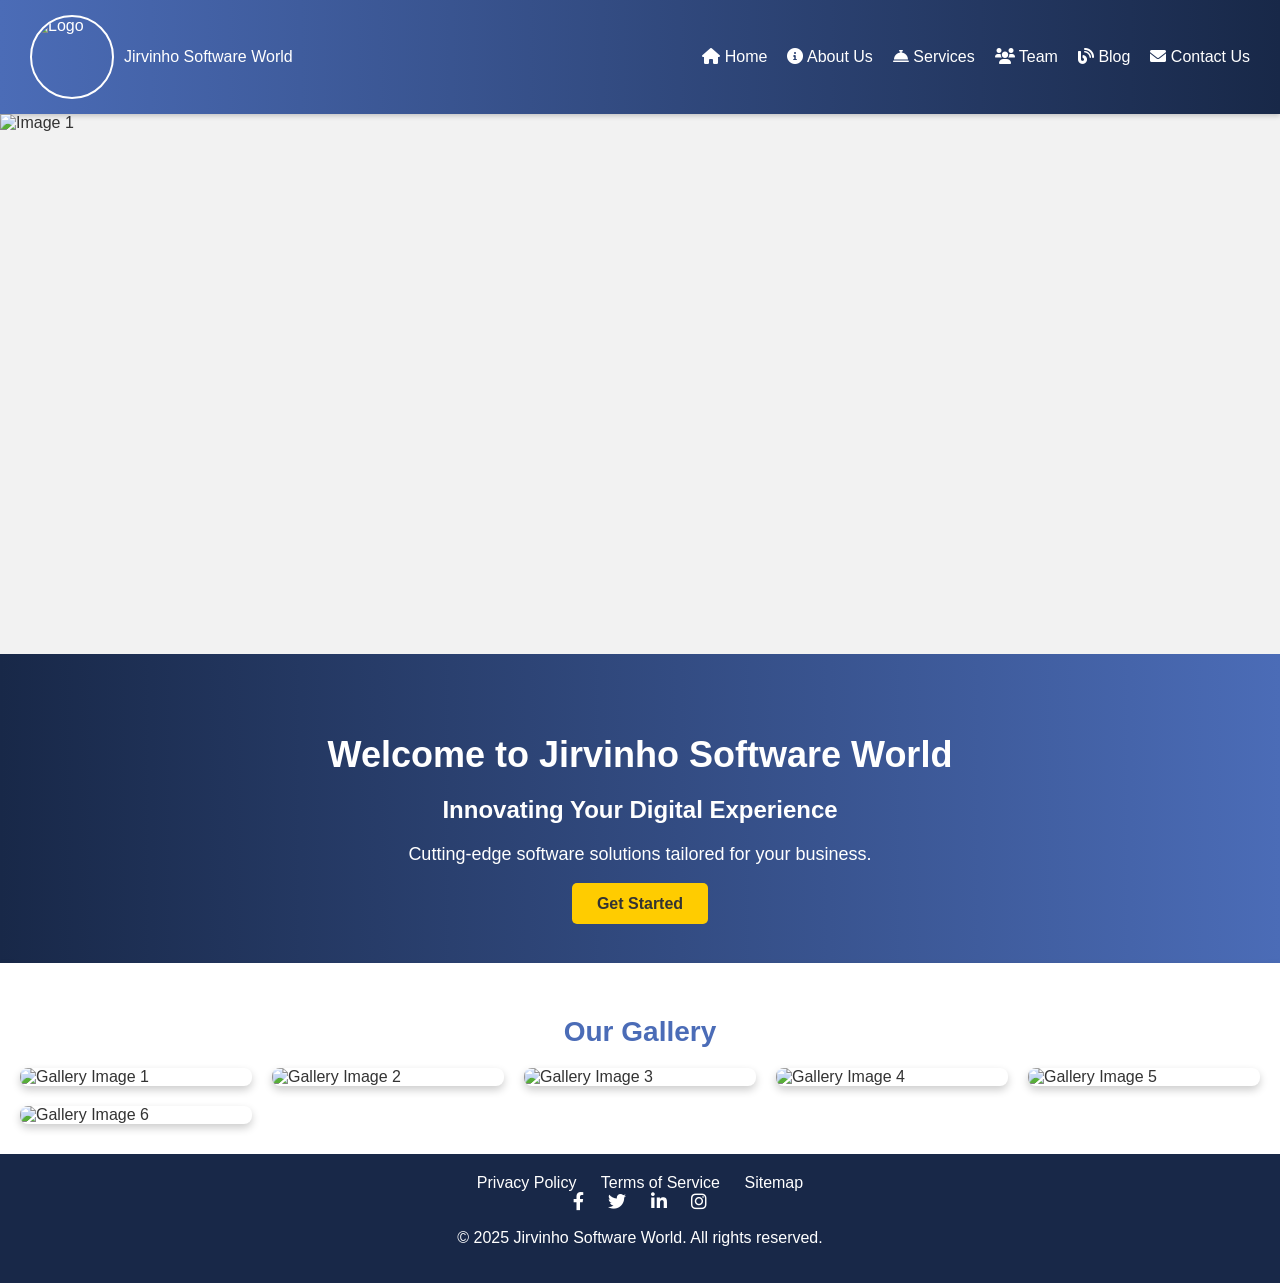
==== index.html @ fd11bc30 "initial commit" ====
<!DOCTYPE html>
<html lang="en">
<head>
    <meta charset="UTF-8">
    <meta name="viewport" content="width=device-width, initial-scale=1.0">
    <title>Jirvinho Software World - Home</title>
    <!-- Font Awesome -->
    <link rel="stylesheet" href="https://cdnjs.cloudflare.com/ajax/libs/font-awesome/6.0.0-beta3/css/all.min.css">
    <style>

        body {
            font-family: 'Poppins', Arial, sans-serif;
            margin: 0;
            padding: 0;
            box-sizing: border-box;
            background-color: #f2f2f2;
            color: #333;
        }

        header {
            display: flex;
            align-items: center;
            justify-content: space-between;
            padding: 15px 30px;
            background: linear-gradient(90deg, #4b6cb7, #182848);
            color: white;
            box-shadow: 0 2px 5px rgba(0, 0, 0, 0.2);
        }

        header .logo {
            display: flex;
            align-items: center;
        }

        header .logo img {
            margin-right: 10px;
            border-radius: 50%;
            border: 2px solid #fff;
        }

        nav ul {
            list-style: none;
            display: flex;
            gap: 20px;
        }

        nav ul li a {
            text-decoration: none;
            color: white;
            font-size: 16px;
            transition: color 0.3s ease;
        }

        nav ul li a:hover {
            color: #ffcc00;
        }

        .carousel {
            position: relative;
            width: 100%;
            height: 60vh;
            overflow: hidden;
        }

        .carousel-images {
            display: flex;
            width: 500%;
            animation: slide 150s infinite;
        }

        .carousel-images img {
            width: 100%;
            height: 100%;
            object-fit: cover;
        }

        @keyframes slide {
            0%, 20% { transform: translateX(0); }
            25%, 45% { transform: translateX(-100%); }
            50%, 70% { transform: translateX(-200%); }
            75%, 95% { transform: translateX(-300%); }
            100% { transform: translateX(-400%); }
        }

        /* Hero Section */
        .hero {
            text-align: center;
            padding: 50px 20px;
            background: linear-gradient(90deg, #182848, #4b6cb7);
            color: white;
            animation: fadeIn 2s ease-in-out;
        }

        .hero h1 {
            font-size: 36px;
            margin-bottom: 10px;
        }

        .hero h2 {
            font-size: 24px;
            margin-bottom: 20px;
        }

        .hero p {
            font-size: 18px;
            margin-bottom: 30px;
        }

        .cta-button {
            padding: 12px 25px;
            background: #ffcc00;
            color: #333;
            text-decoration: none;
            font-weight: bold;
            border-radius: 5px;
            transition: transform 0.3s ease, background 0.3s ease;
        }

        .cta-button:hover {
            background: #ffc107;
            transform: scale(1.05);
        }

        @keyframes fadeIn {
            from { opacity: 0; transform: translateY(20px); }
            to { opacity: 1; transform: translateY(0); }
        }

        /* Gallery Section */
        .gallery {
            padding: 30px 20px;
            background-color: #fff;
            box-shadow: 0 4px 8px rgba(0, 0, 0, 0.2);
        }

        .gallery h2 {
            text-align: center;
            font-size: 28px;
            color: #4b6cb7;
            margin-bottom: 20px;
        }

        .gallery-container {
            display: grid;
            grid-template-columns: repeat(auto-fit, minmax(200px, 1fr));
            gap: 20px;
            justify-content: center;
        }

        .gallery img {
            width: 100%;
            border-radius: 8px;
            box-shadow: 0 4px 8px rgba(0, 0, 0, 0.2);
            transition: transform 0.3s ease, box-shadow 0.3s ease;
            opacity: 0;
            transform: scale(0.9);
        }

        .gallery img:hover {
            transform: scale(1.1);
            box-shadow: 0 8px 16px rgba(0, 0, 0, 0.3);
        }

        footer {
            text-align: center;
            padding: 20px;
            background: #182848;
            color: white;
        }

        footer .footer-links a {
            text-decoration: none;
            color: white;
            margin: 0 10px;
            transition: color 0.3s ease;
        }

        footer .footer-links a:hover {
            color: #ffcc00;
        }

        footer .social-media a {
            margin: 0 10px;
            font-size: 18px;
            color: white;
            transition: color 0.3s ease;
        }

        footer .social-media a:hover {
            color: #ffcc00;
        }
    </style>
</head>
<body>
    <header>
        <div class="logo">
            <img src="logo.png" alt="Logo" width="80" height="80">
            <span>Jirvinho Software World</span>
        </div>
        <nav>
            <ul>
                <li><a href="#"><i class="fas fa-home"></i> Home</a></li>
                <li><a href="about.html"><i class="fas fa-info-circle"></i> About Us</a></li>
                <li><a href="services.html"><i class="fas fa-concierge-bell"></i> Services</a></li>
                <li><a href="team.html"><i class="fas fa-users"></i> Team</a></li>
                <li><a href="blog.html"><i class="fas fa-blog"></i> Blog</a></li>
                <li><a href="contact.html"><i class="fas fa-envelope"></i> Contact Us</a></li>
            </ul>
        </nav>
    </header>

    <section class="carousel">
        <div class="carousel-images">
            <img src="team work.jpg" alt="Image 1">
            <img src="home page.jpg" alt="Image 2">
            <img src="2.jpg" alt="Image 3">
            <img src="3.jpg" alt="Image 4">
            <img src="4.jpg" alt="Image 5">
        </div>
    </section>

    <section class="hero">
        <h1>Welcome to Jirvinho Software World</h1>
        <h2>Innovating Your Digital Experience</h2>
        <p>Cutting-edge software solutions tailored for your business.</p>
        <a href="services.html" class="cta-button">Get Started</a>
    </section>

    <section class="gallery">
        <h2>Our Gallery</h2>
        <div class="gallery-container">
            <img src="4.jpg" alt="Gallery Image 1">
            <img src="5.jpg" alt="Gallery Image 2">
            <img src="6.jpg" alt="Gallery Image 3">
            <img src="7.jpg" alt="Gallery Image 4">
            <img src="8.jpg" alt="Gallery Image 5">
            <img src="3.jpg" alt="Gallery Image 6">
        </div>
    </section>

    <footer>
        <div class="footer-links">
            <a href="#">Privacy Policy</a>
            <a href="#">Terms of Service</a>
            <a href="#">Sitemap</a>
        </div>
        <div class="social-media">
            <a href="#"><i class="fab fa-facebook-f"></i></a>
            <a href="#"><i class="fab fa-twitter"></i></a>
            <a href="#"><i class="fab fa-linkedin-in"></i></a>
            <a href="#"><i class="fab fa-instagram"></i></a>
        </div>
        <p>© 2025 Jirvinho Software World. All rights reserved.</p>
    </footer>

    <script>
        // Fade-in animation for gallery images
        const galleryImages = document.querySelectorAll('.gallery img');
        galleryImages.forEach((img, index) => {
            setTimeout(() => {
                img.style.transition = "all 0.5s ease-in-out";
                img.style.opacity = 1;
                img.style.transform = "scale(1)";
            }, index * 200);
        });
    </script>
</body>
</html>
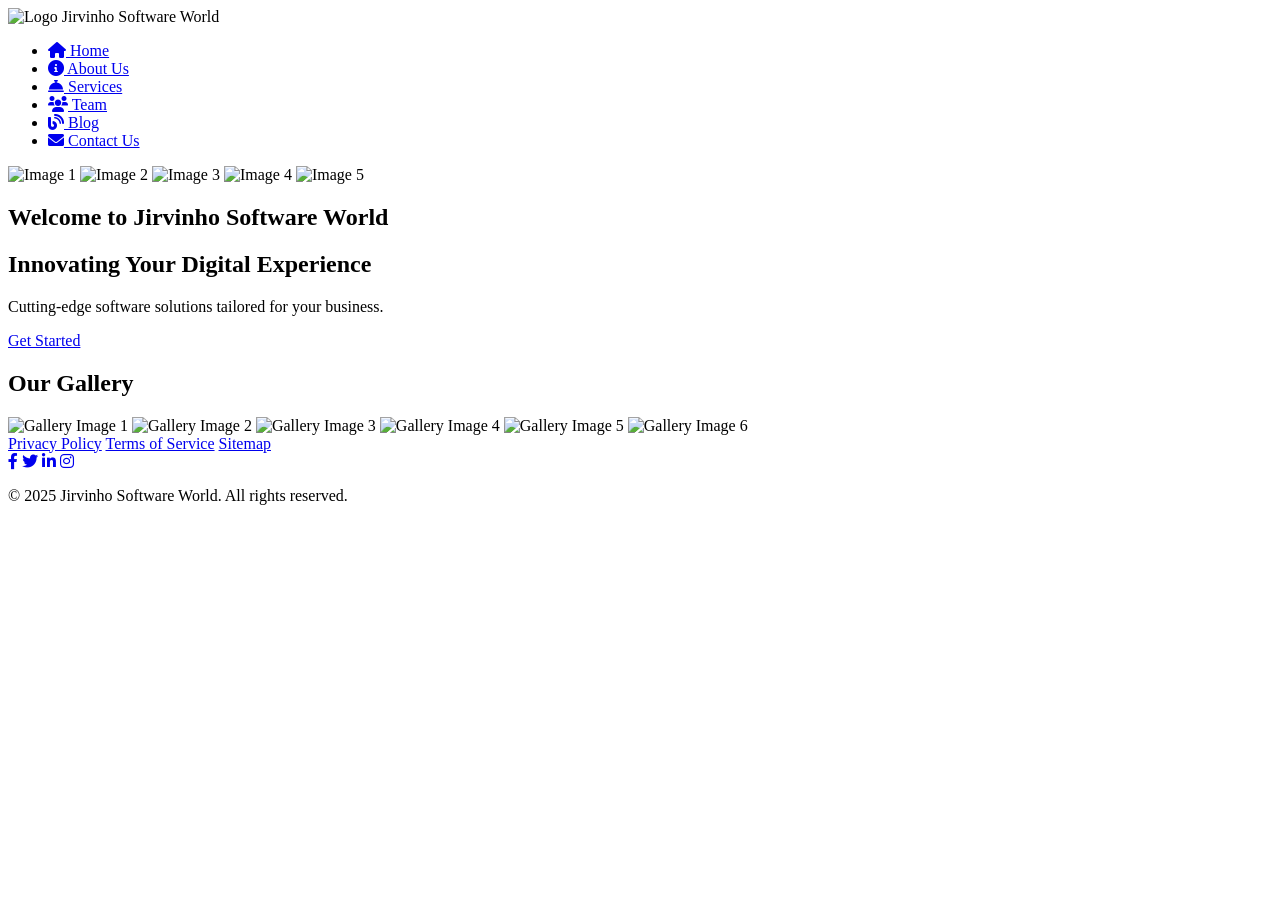
==== commit 429f28e5: "moved css to external file" ====
--- a/index.html
+++ b/index.html
@@ -6,190 +6,7 @@
     <title>Jirvinho Software World - Home</title>
     <!-- Font Awesome -->
     <link rel="stylesheet" href="https://cdnjs.cloudflare.com/ajax/libs/font-awesome/6.0.0-beta3/css/all.min.css">
-    <style>
-
-        body {
-            font-family: 'Poppins', Arial, sans-serif;
-            margin: 0;
-            padding: 0;
-            box-sizing: border-box;
-            background-color: #f2f2f2;
-            color: #333;
-        }
-
-        header {
-            display: flex;
-            align-items: center;
-            justify-content: space-between;
-            padding: 15px 30px;
-            background: linear-gradient(90deg, #4b6cb7, #182848);
-            color: white;
-            box-shadow: 0 2px 5px rgba(0, 0, 0, 0.2);
-        }
-
-        header .logo {
-            display: flex;
-            align-items: center;
-        }
-
-        header .logo img {
-            margin-right: 10px;
-            border-radius: 50%;
-            border: 2px solid #fff;
-        }
-
-        nav ul {
-            list-style: none;
-            display: flex;
-            gap: 20px;
-        }
-
-        nav ul li a {
-            text-decoration: none;
-            color: white;
-            font-size: 16px;
-            transition: color 0.3s ease;
-        }
-
-        nav ul li a:hover {
-            color: #ffcc00;
-        }
-
-        .carousel {
-            position: relative;
-            width: 100%;
-            height: 60vh;
-            overflow: hidden;
-        }
-
-        .carousel-images {
-            display: flex;
-            width: 500%;
-            animation: slide 150s infinite;
-        }
-
-        .carousel-images img {
-            width: 100%;
-            height: 100%;
-            object-fit: cover;
-        }
-
-        @keyframes slide {
-            0%, 20% { transform: translateX(0); }
-            25%, 45% { transform: translateX(-100%); }
-            50%, 70% { transform: translateX(-200%); }
-            75%, 95% { transform: translateX(-300%); }
-            100% { transform: translateX(-400%); }
-        }
-
-        /* Hero Section */
-        .hero {
-            text-align: center;
-            padding: 50px 20px;
-            background: linear-gradient(90deg, #182848, #4b6cb7);
-            color: white;
-            animation: fadeIn 2s ease-in-out;
-        }
-
-        .hero h1 {
-            font-size: 36px;
-            margin-bottom: 10px;
-        }
-
-        .hero h2 {
-            font-size: 24px;
-            margin-bottom: 20px;
-        }
-
-        .hero p {
-            font-size: 18px;
-            margin-bottom: 30px;
-        }
-
-        .cta-button {
-            padding: 12px 25px;
-            background: #ffcc00;
-            color: #333;
-            text-decoration: none;
-            font-weight: bold;
-            border-radius: 5px;
-            transition: transform 0.3s ease, background 0.3s ease;
-        }
-
-        .cta-button:hover {
-            background: #ffc107;
-            transform: scale(1.05);
-        }
-
-        @keyframes fadeIn {
-            from { opacity: 0; transform: translateY(20px); }
-            to { opacity: 1; transform: translateY(0); }
-        }
-
-        /* Gallery Section */
-        .gallery {
-            padding: 30px 20px;
-            background-color: #fff;
-            box-shadow: 0 4px 8px rgba(0, 0, 0, 0.2);
-        }
-
-        .gallery h2 {
-            text-align: center;
-            font-size: 28px;
-            color: #4b6cb7;
-            margin-bottom: 20px;
-        }
-
-        .gallery-container {
-            display: grid;
-            grid-template-columns: repeat(auto-fit, minmax(200px, 1fr));
-            gap: 20px;
-            justify-content: center;
-        }
-
-        .gallery img {
-            width: 100%;
-            border-radius: 8px;
-            box-shadow: 0 4px 8px rgba(0, 0, 0, 0.2);
-            transition: transform 0.3s ease, box-shadow 0.3s ease;
-            opacity: 0;
-            transform: scale(0.9);
-        }
-
-        .gallery img:hover {
-            transform: scale(1.1);
-            box-shadow: 0 8px 16px rgba(0, 0, 0, 0.3);
-        }
-
-        footer {
-            text-align: center;
-            padding: 20px;
-            background: #182848;
-            color: white;
-        }
-
-        footer .footer-links a {
-            text-decoration: none;
-            color: white;
-            margin: 0 10px;
-            transition: color 0.3s ease;
-        }
-
-        footer .footer-links a:hover {
-            color: #ffcc00;
-        }
-
-        footer .social-media a {
-            margin: 0 10px;
-            font-size: 18px;
-            color: white;
-            transition: color 0.3s ease;
-        }
-
-        footer .social-media a:hover {
-            color: #ffcc00;
-        }
-    </style>
+    
 </head>
 <body>
     <header>
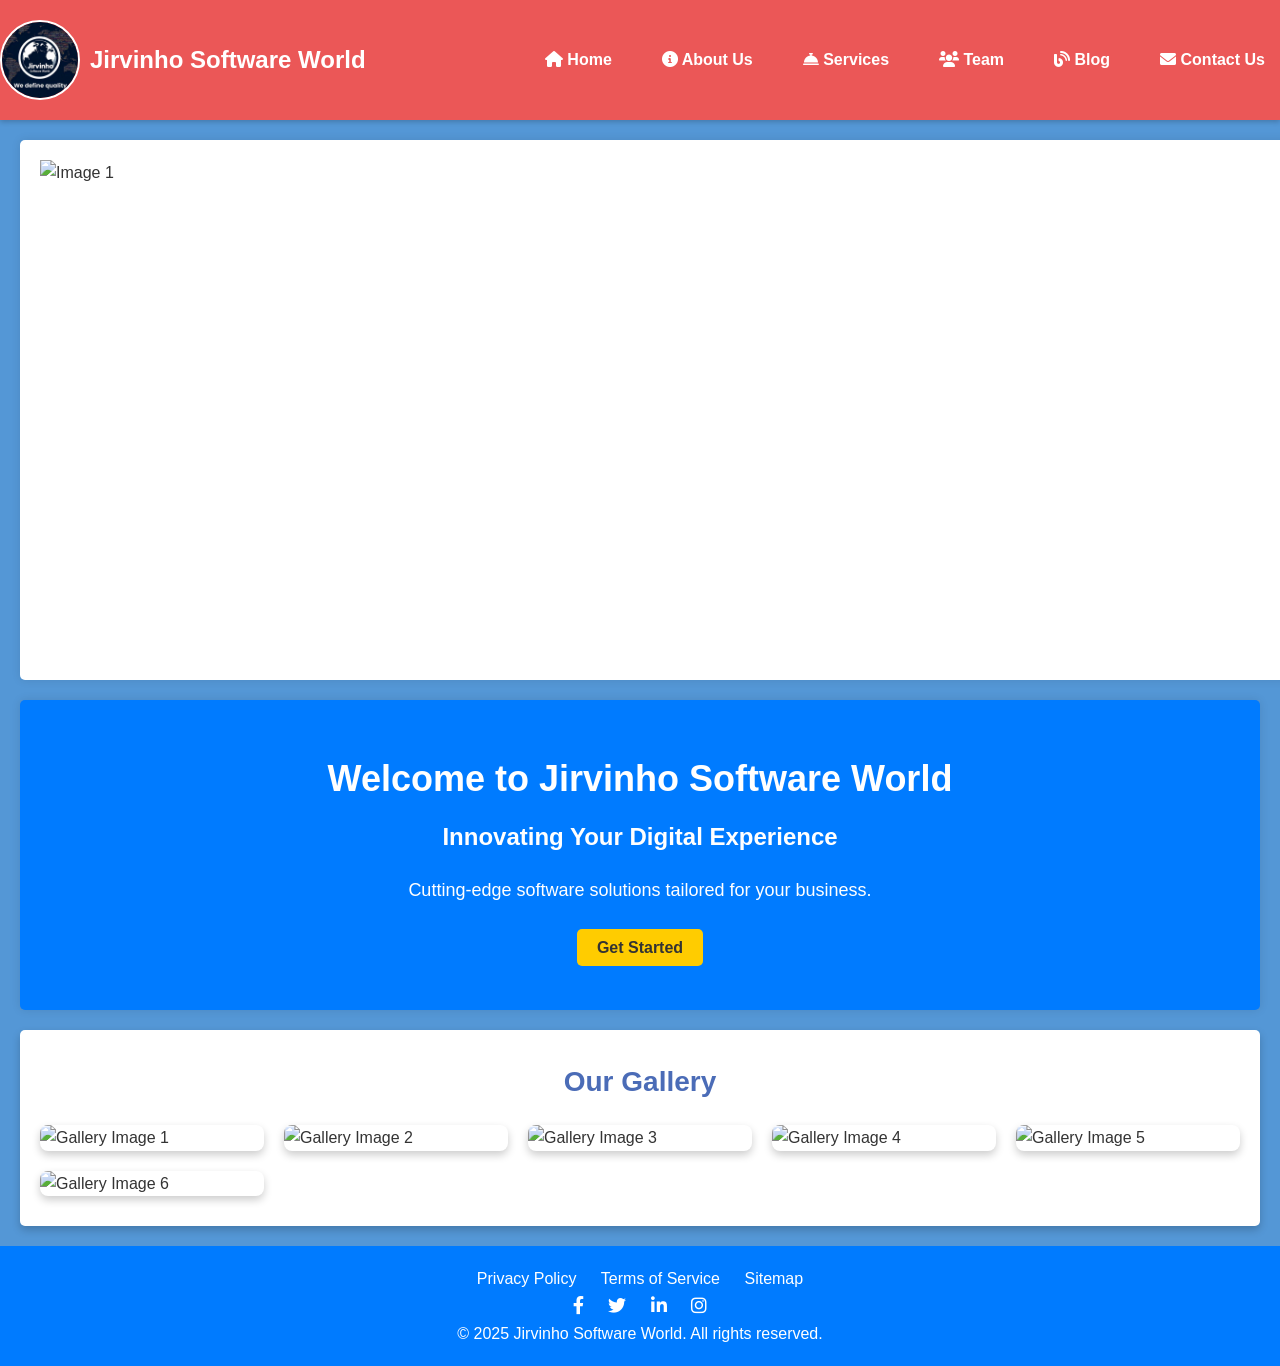
==== commit 2b97d4e4: "logo" ====
--- a/index.html
+++ b/index.html
@@ -6,12 +6,12 @@
     <title>Jirvinho Software World - Home</title>
     <!-- Font Awesome -->
     <link rel="stylesheet" href="https://cdnjs.cloudflare.com/ajax/libs/font-awesome/6.0.0-beta3/css/all.min.css">
-    
+    <link rel="stylesheet" href="styles.css">
 </head>
 <body>
     <header>
         <div class="logo">
-            <img src="logo.png" alt="Logo" width="80" height="80">
+            <img src="images/logo.png" alt="Logo" width="80" height="80">
             <span>Jirvinho Software World</span>
         </div>
         <nav>
--- a/styles.css
+++ b/styles.css
@@ -0,0 +1,318 @@
+/* Reset some default styles */
+* {
+    margin: 0;
+    padding: 0;
+    box-sizing: border-box;
+}
+
+/*Brought in start */
+body {
+    font-family: 'Poppins', Arial, sans-serif;
+    margin: 0;
+    padding: 0;
+    box-sizing: border-box;
+    background-color: #f2f2f2;
+    color: #333;
+}
+
+header {
+    display: flex;
+    align-items: center;
+    justify-content: space-between;
+    padding: 15px 30px;
+    background: linear-gradient(90deg, #4b6cb7, #182848);
+    color: white;
+    box-shadow: 0 2px 5px rgba(0, 0, 0, 0.2);
+}
+
+header .logo {
+    display: flex;
+    align-items: center;
+}
+
+header .logo img {
+    margin-right: 10px;
+    border-radius: 50%;
+    border: 2px solid #fff;
+}
+
+nav ul {
+    list-style: none;
+    display: flex;
+    gap: 20px;
+}
+
+nav ul li a {
+    text-decoration: none;
+    color: white;
+    font-size: 16px;
+    transition: color 0.3s ease;
+}
+
+nav ul li a:hover {
+    color: #ffcc00;
+}
+
+.carousel {
+    position: relative;
+    width: 100%;
+    height: 60vh;
+    overflow: hidden;
+}
+
+.carousel-images {
+    display: flex;
+    width: 500%;
+    animation: slide 150s infinite;
+}
+
+.carousel-images img {
+    width: 100%;
+    height: 100%;
+    object-fit: cover;
+}
+
+@keyframes slide {
+    0%, 20% { transform: translateX(0); }
+    25%, 45% { transform: translateX(-100%); }
+    50%, 70% { transform: translateX(-200%); }
+    75%, 95% { transform: translateX(-300%); }
+    100% { transform: translateX(-400%); }
+}
+
+/* Hero Section */
+.hero {
+    text-align: center;
+    padding: 50px 20px;
+    background: linear-gradient(90deg, #182848, #4b6cb7);
+    color: white;
+    animation: fadeIn 2s ease-in-out;
+}
+
+.hero h1 {
+    font-size: 36px;
+    margin-bottom: 10px;
+}
+
+.hero h2 {
+    font-size: 24px;
+    margin-bottom: 20px;
+}
+
+.hero p {
+    font-size: 18px;
+    margin-bottom: 30px;
+}
+
+.cta-button {
+    padding: 12px 25px;
+    background: #ffcc00;
+    color: #333;
+    text-decoration: none;
+    font-weight: bold;
+    border-radius: 5px;
+    transition: transform 0.3s ease, background 0.3s ease;
+}
+
+.cta-button:hover {
+    background: #ffc107;
+    transform: scale(1.05);
+}
+
+@keyframes fadeIn {
+    from { opacity: 0; transform: translateY(20px); }
+    to { opacity: 1; transform: translateY(0); }
+}
+
+/* Gallery Section */
+.gallery {
+    padding: 30px 20px;
+    background-color: #fff;
+    box-shadow: 0 4px 8px rgba(0, 0, 0, 0.2);
+}
+
+.gallery h2 {
+    text-align: center;
+    font-size: 28px;
+    color: #4b6cb7;
+    margin-bottom: 20px;
+}
+
+.gallery-container {
+    display: grid;
+    grid-template-columns: repeat(auto-fit, minmax(200px, 1fr));
+    gap: 20px;
+    justify-content: center;
+}
+
+.gallery img {
+    width: 100%;
+    border-radius: 8px;
+    box-shadow: 0 4px 8px rgba(0, 0, 0, 0.2);
+    transition: transform 0.3s ease, box-shadow 0.3s ease;
+    opacity: 0;
+    transform: scale(0.9);
+}
+
+.gallery img:hover {
+    transform: scale(1.1);
+    box-shadow: 0 8px 16px rgba(0, 0, 0, 0.3);
+}
+
+footer {
+    text-align: center;
+    padding: 20px;
+    background: #182848;
+    color: white;
+}
+
+footer .footer-links a {
+    text-decoration: none;
+    color: white;
+    margin: 0 10px;
+    transition: color 0.3s ease;
+}
+
+footer .footer-links a:hover {
+    color: #ffcc00;
+}
+
+footer .social-media a {
+    margin: 0 10px;
+    font-size: 18px;
+    color: white;
+    transition: color 0.3s ease;
+}
+
+footer .social-media a:hover {
+    color: #ffcc00;
+}
+/*Brought in end */
+
+body {
+    font-family: Arial, sans-serif;
+    line-height: 1.6;
+    background-color: rgb(84, 151, 214);
+    color: #333;
+}
+
+header {
+    background: #eb5757;
+    color: #fff;
+    padding: 10px 0;
+    text-align: center;
+}
+
+header img {
+    display: block;
+    margin: 0 auto;
+}
+
+.logo {
+    font-size: 24px;
+    font-weight: bold;
+    margin: 10px 0;
+}
+
+nav ul {
+    list-style: none;
+    padding: 0;
+}
+
+nav ul li {
+    display: inline;
+    margin: 0 15px;
+}
+
+nav ul li a {
+    color: #fff;
+    text-decoration: none;
+    font-weight: bold;
+}
+
+nav ul li a:hover {
+    text-decoration: underline;
+}
+
+.hero {
+    background: #007bff;
+    color: #fff;
+    padding: 50px 20px;
+    text-align: center;
+}
+
+.cta-button {
+    background: #ffcc00;
+    color: #333;
+    padding: 10px 20px;
+    text-decoration: none;
+    border-radius: 5px;
+    
+}
+
+section {
+    padding: 20px;
+    margin: 20px;
+    background: #fff;
+    border-radius: 5px;
+    box-shadow: 0 0 10px rgba(0, 0, 0, 0.1);
+}
+
+footer {
+    text-align: center;
+    padding: 20px;
+    background: #007bff;
+    color: #fff;
+    position: relative;
+    bottom: 0;
+    width: 100%;
+}
+
+.footer-links a,
+.social-media a {
+    color: #fff;
+    margin: 0 10px;
+    text-decoration: none;
+}
+
+.footer-links a:hover,
+.social-media a:hover {
+    text-decoration: underline;
+}
+
+.team-member {
+    margin: 20px 0;
+    text-align: center;
+}
+
+.team-member img {
+    border-radius: 50%;
+}
+
+form {
+    display: flex;
+    flex-direction: column;
+    max-width: 400px;
+    margin: 0 auto;
+}
+
+form input,
+form textarea {
+    margin: 10px 0;
+    padding: 10px;
+    border: 1px solid #ccc;
+    border-radius: 5px;
+}
+
+form button {
+    padding: 10px;
+    background: #007bff;
+    color: #fff;
+    border: none;
+    border-radius: 5px;
+    cursor: pointer;
+}
+
+form button:hover {
+    background: #0056b3;
+}
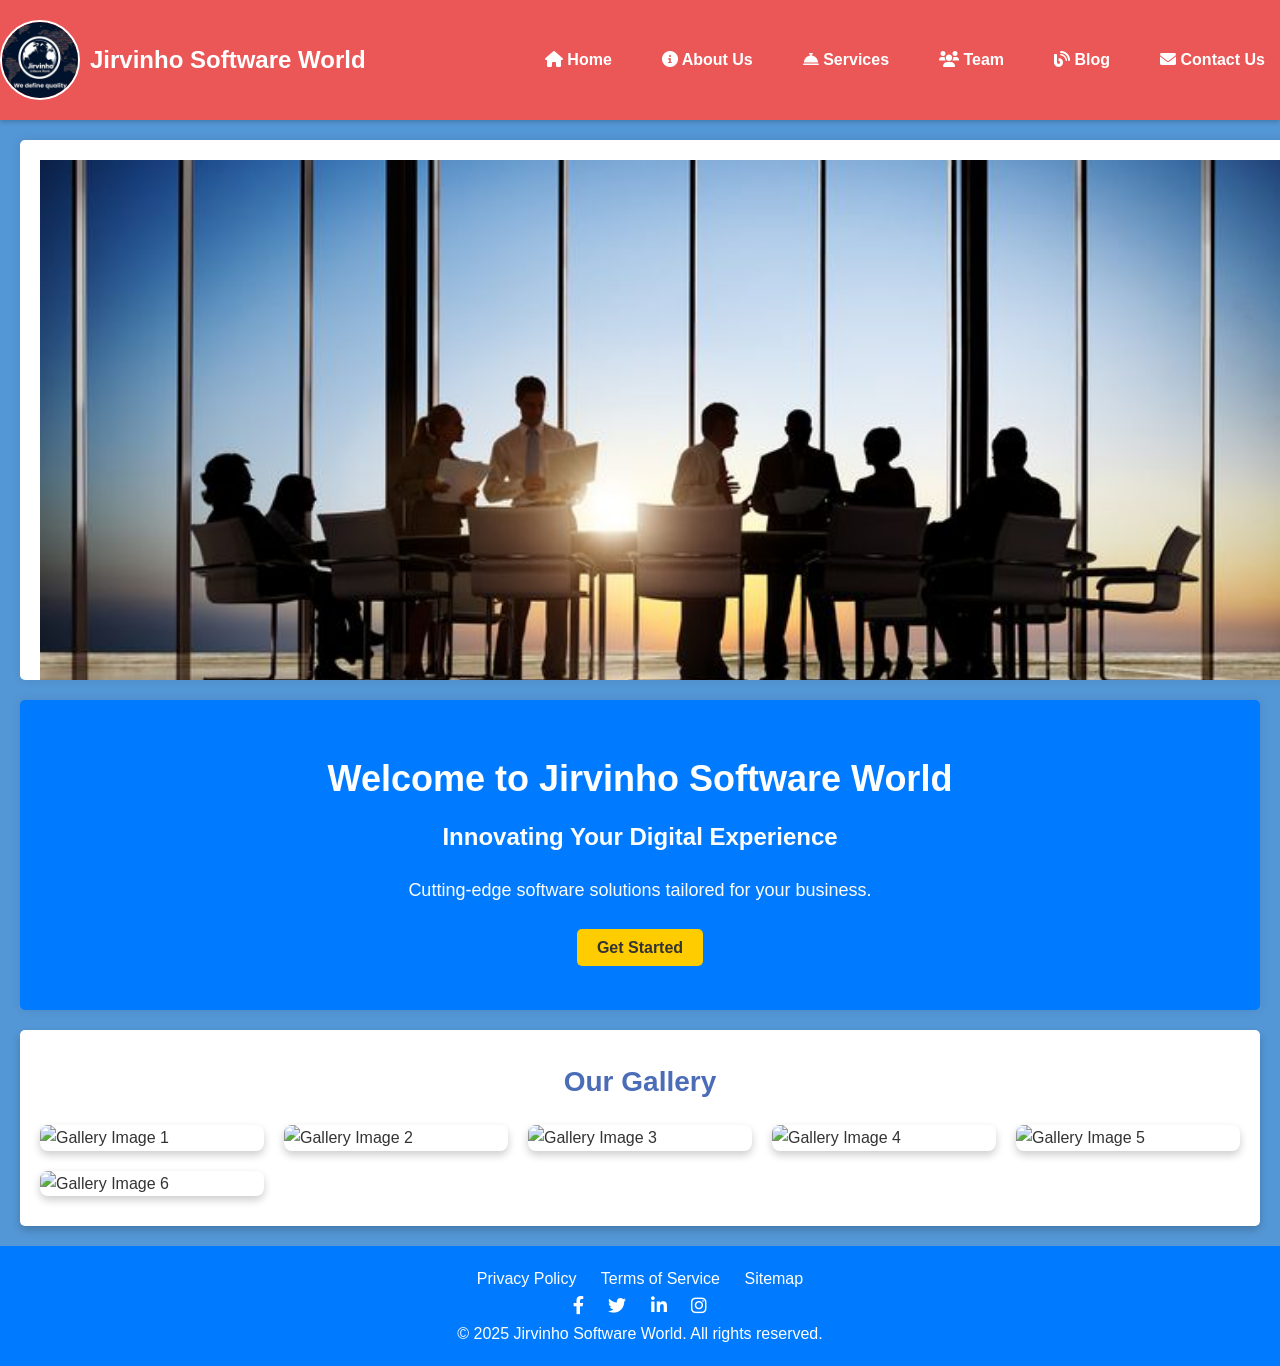
==== commit eb78cc91: "carousel" ====
--- a/index.html
+++ b/index.html
@@ -28,11 +28,11 @@
 
     <section class="carousel">
         <div class="carousel-images">
-            <img src="team work.jpg" alt="Image 1">
-            <img src="home page.jpg" alt="Image 2">
-            <img src="2.jpg" alt="Image 3">
-            <img src="3.jpg" alt="Image 4">
-            <img src="4.jpg" alt="Image 5">
+            <img src="images/team work.jpg" alt="Image 1">
+            <img src="images/home page.jpg" alt="Image 2">
+            <img src="images/2.jpg" alt="Image 3">
+            <img src="images/3.jpg" alt="Image 4">
+            <img src="images/4.jpg" alt="Image 5">
         </div>
     </section>
 
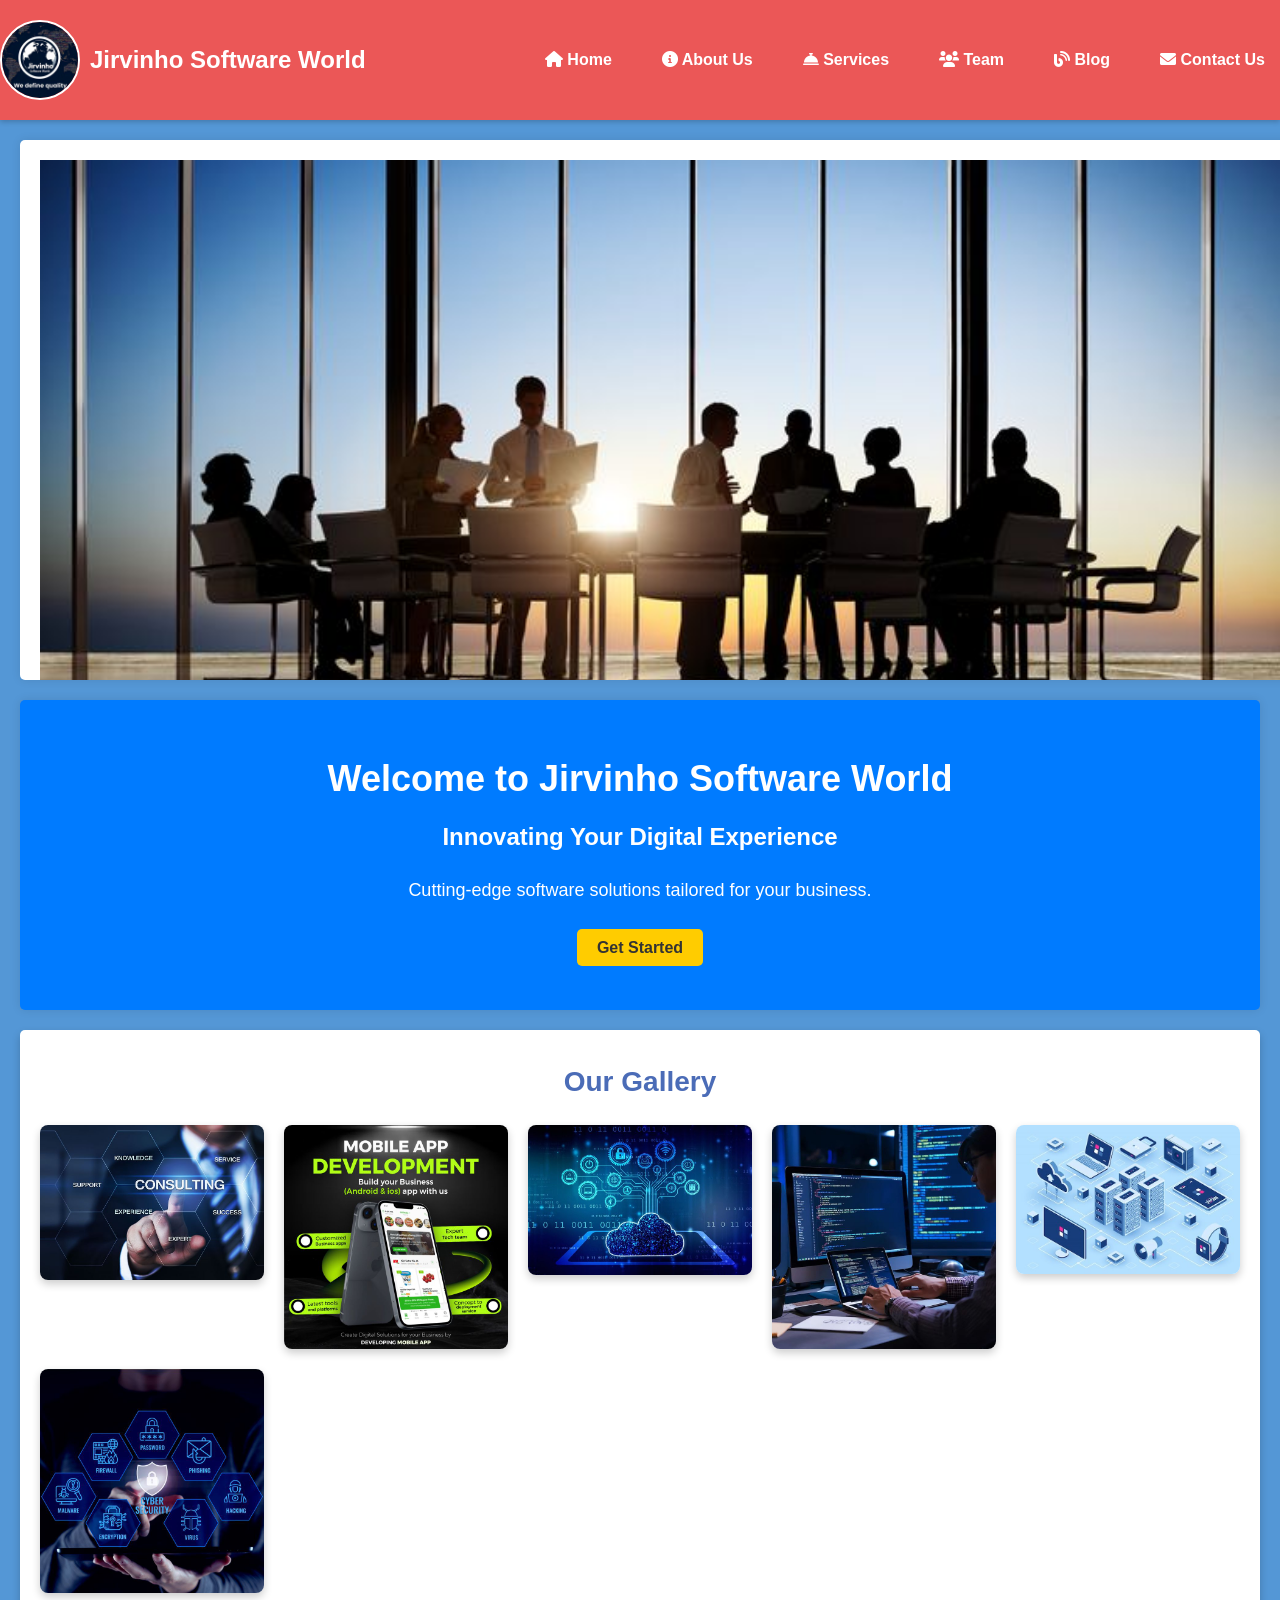
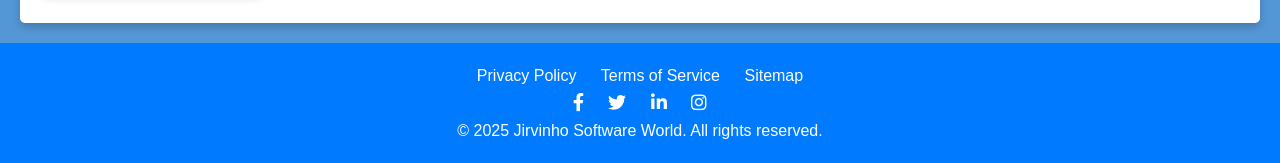
==== commit 578536a7: "images" ====
--- a/index.html
+++ b/index.html
@@ -46,12 +46,12 @@
     <section class="gallery">
         <h2>Our Gallery</h2>
         <div class="gallery-container">
-            <img src="4.jpg" alt="Gallery Image 1">
-            <img src="5.jpg" alt="Gallery Image 2">
-            <img src="6.jpg" alt="Gallery Image 3">
-            <img src="7.jpg" alt="Gallery Image 4">
-            <img src="8.jpg" alt="Gallery Image 5">
-            <img src="3.jpg" alt="Gallery Image 6">
+            <img src="images/4.jpg" alt="Gallery Image 1">
+            <img src="images/5.jpg" alt="Gallery Image 2">
+            <img src="images/6.jpg" alt="Gallery Image 3">
+            <img src="images/7.jpg" alt="Gallery Image 4">
+            <img src="images/8.jpg" alt="Gallery Image 5">
+            <img src="images/3.jpg" alt="Gallery Image 6">
         </div>
     </section>
 
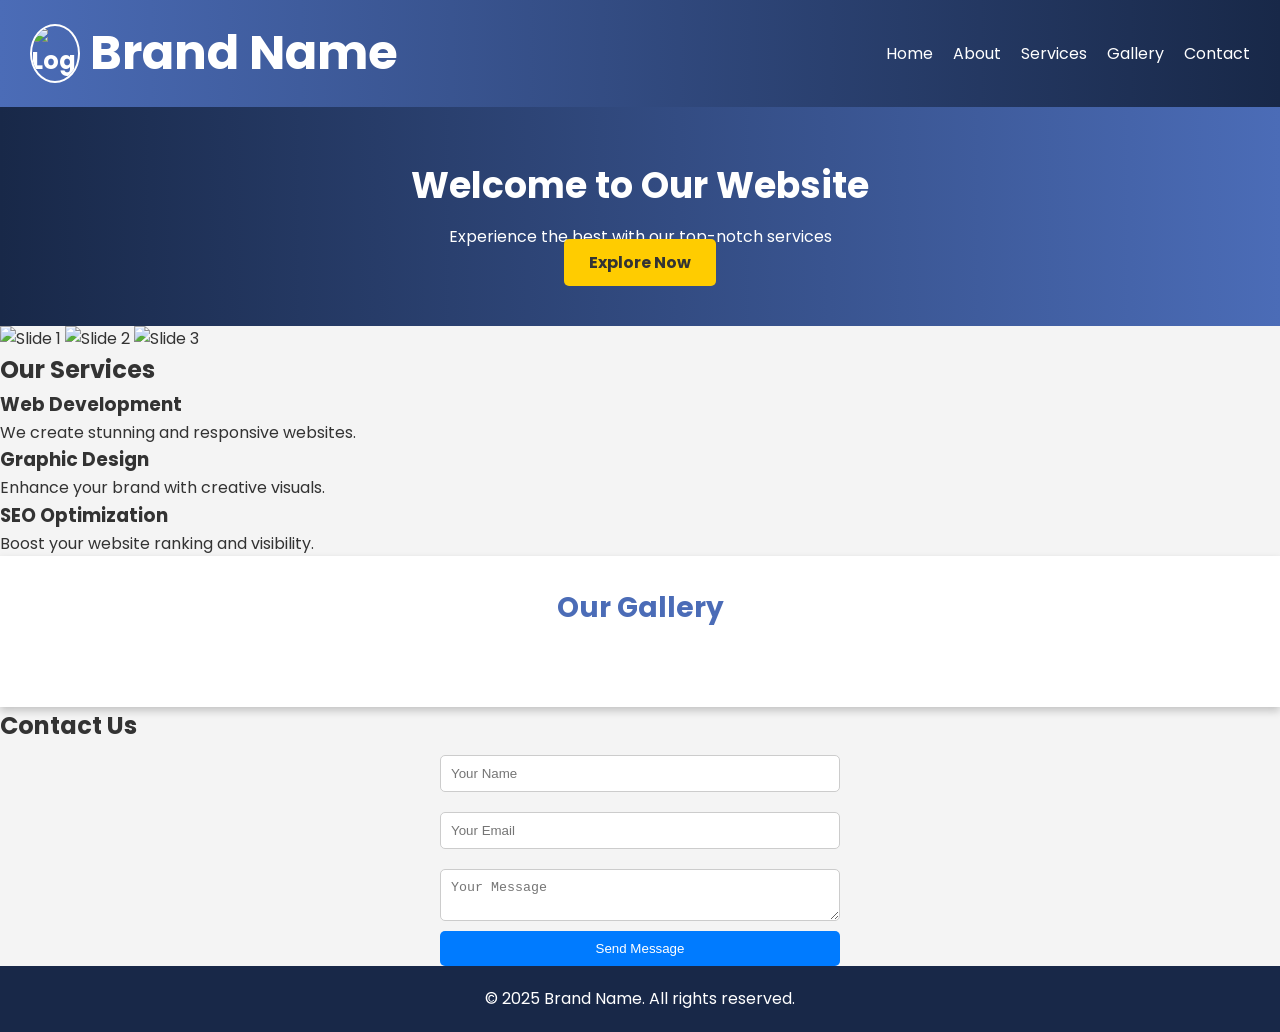
==== commit e6a3e9e8: "refactored" ====
--- a/index.html
+++ b/index.html
@@ -3,83 +3,81 @@
 <head>
     <meta charset="UTF-8">
     <meta name="viewport" content="width=device-width, initial-scale=1.0">
-    <title>Jirvinho Software World - Home</title>
-    <!-- Font Awesome -->
-    <link rel="stylesheet" href="https://cdnjs.cloudflare.com/ajax/libs/font-awesome/6.0.0-beta3/css/all.min.css">
+    <title>Modern Website</title>
     <link rel="stylesheet" href="styles.css">
+    <link href="https://fonts.googleapis.com/css2?family=Poppins:wght@300;400;600&display=swap" rel="stylesheet">
+    <script defer src="script.js"></script>
 </head>
 <body>
     <header>
         <div class="logo">
-            <img src="images/logo.png" alt="Logo" width="80" height="80">
-            <span>Jirvinho Software World</span>
+            <img src="logo.png" alt="Logo" width="50">
+            <h1>Brand Name</h1>
         </div>
         <nav>
             <ul>
-                <li><a href="#"><i class="fas fa-home"></i> Home</a></li>
-                <li><a href="about.html"><i class="fas fa-info-circle"></i> About Us</a></li>
-                <li><a href="services.html"><i class="fas fa-concierge-bell"></i> Services</a></li>
-                <li><a href="team.html"><i class="fas fa-users"></i> Team</a></li>
-                <li><a href="blog.html"><i class="fas fa-blog"></i> Blog</a></li>
-                <li><a href="contact.html"><i class="fas fa-envelope"></i> Contact Us</a></li>
+                <li><a href="#home">Home</a></li>
+                <li><a href="#about">About</a></li>
+                <li><a href="#services">Services</a></li>
+                <li><a href="#gallery">Gallery</a></li>
+                <li><a href="#contact">Contact</a></li>
             </ul>
         </nav>
     </header>
 
+    <section class="hero" id="home">
+        <h1>Welcome to Our Website</h1>
+        <p>Experience the best with our top-notch services</p>
+        <a href="#services" class="cta-button">Explore Now</a>
+    </section>
+
     <section class="carousel">
-        <div class="carousel-images">
-            <img src="images/team work.jpg" alt="Image 1">
-            <img src="images/home page.jpg" alt="Image 2">
-            <img src="images/2.jpg" alt="Image 3">
-            <img src="images/3.jpg" alt="Image 4">
-            <img src="images/4.jpg" alt="Image 5">
+        <div class="carousel-container">
+            <img src="image1.jpg" alt="Slide 1">
+            <img src="image2.jpg" alt="Slide 2">
+            <img src="image3.jpg" alt="Slide 3">
         </div>
     </section>
 
-    <section class="hero">
-        <h1>Welcome to Jirvinho Software World</h1>
-        <h2>Innovating Your Digital Experience</h2>
-        <p>Cutting-edge software solutions tailored for your business.</p>
-        <a href="services.html" class="cta-button">Get Started</a>
-    </section>
-
-    <section class="gallery">
-        <h2>Our Gallery</h2>
-        <div class="gallery-container">
-            <img src="images/4.jpg" alt="Gallery Image 1">
-            <img src="images/5.jpg" alt="Gallery Image 2">
-            <img src="images/6.jpg" alt="Gallery Image 3">
-            <img src="images/7.jpg" alt="Gallery Image 4">
-            <img src="images/8.jpg" alt="Gallery Image 5">
-            <img src="images/3.jpg" alt="Gallery Image 6">
+    <section class="services" id="services">
+        <h2>Our Services</h2>
+        <div class="service-list">
+            <div class="service">
+                <h3>Web Development</h3>
+                <p>We create stunning and responsive websites.</p>
+            </div>
+            <div class="service">
+                <h3>Graphic Design</h3>
+                <p>Enhance your brand with creative visuals.</p>
+            </div>
+            <div class="service">
+                <h3>SEO Optimization</h3>
+                <p>Boost your website ranking and visibility.</p>
+            </div>
         </div>
     </section>
 
+    <section class="gallery" id="gallery">
+        <h2>Our Gallery</h2>
+        <div class="gallery-container">
+            <img src="gallery1.jpg" alt="Gallery Image 1">
+            <img src="gallery2.jpg" alt="Gallery Image 2">
+            <img src="gallery3.jpg" alt="Gallery Image 3">
+        </div>
+    </section>
+
+    <section class="contact" id="contact">
+        <h2>Contact Us</h2>
+        <form>
+            <input type="text" placeholder="Your Name" required>
+            <input type="email" placeholder="Your Email" required>
+            <textarea placeholder="Your Message" required></textarea>
+            <button type="submit">Send Message</button>
+        </form>
+    </section>
+
     <footer>
-        <div class="footer-links">
-            <a href="#">Privacy Policy</a>
-            <a href="#">Terms of Service</a>
-            <a href="#">Sitemap</a>
-        </div>
-        <div class="social-media">
-            <a href="#"><i class="fab fa-facebook-f"></i></a>
-            <a href="#"><i class="fab fa-twitter"></i></a>
-            <a href="#"><i class="fab fa-linkedin-in"></i></a>
-            <a href="#"><i class="fab fa-instagram"></i></a>
-        </div>
-        <p>© 2025 Jirvinho Software World. All rights reserved.</p>
+        <p>&copy; 2025 Brand Name. All rights reserved.</p>
     </footer>
-
-    <script>
-        // Fade-in animation for gallery images
-        const galleryImages = document.querySelectorAll('.gallery img');
-        galleryImages.forEach((img, index) => {
-            setTimeout(() => {
-                img.style.transition = "all 0.5s ease-in-out";
-                img.style.opacity = 1;
-                img.style.transform = "scale(1)";
-            }, index * 200);
-        });
-    </script>
 </body>
 </html>
--- a/styles.css
+++ b/styles.css
@@ -1,20 +1,19 @@
-/* Reset some default styles */
+/* Reset Styles */
 * {
     margin: 0;
     padding: 0;
     box-sizing: border-box;
 }
 
-/*Brought in start */
+/* Global Styles */
 body {
     font-family: 'Poppins', Arial, sans-serif;
-    margin: 0;
-    padding: 0;
-    box-sizing: border-box;
-    background-color: #f2f2f2;
+    background-color: #f4f4f4;
     color: #333;
+    line-height: 1.6;
 }
 
+/* Header Styles */
 header {
     display: flex;
     align-items: center;
@@ -28,6 +27,8 @@
 header .logo {
     display: flex;
     align-items: center;
+    font-size: 24px;
+    font-weight: bold;
 }
 
 header .logo img {
@@ -53,33 +54,6 @@
     color: #ffcc00;
 }
 
-.carousel {
-    position: relative;
-    width: 100%;
-    height: 60vh;
-    overflow: hidden;
-}
-
-.carousel-images {
-    display: flex;
-    width: 500%;
-    animation: slide 150s infinite;
-}
-
-.carousel-images img {
-    width: 100%;
-    height: 100%;
-    object-fit: cover;
-}
-
-@keyframes slide {
-    0%, 20% { transform: translateX(0); }
-    25%, 45% { transform: translateX(-100%); }
-    50%, 70% { transform: translateX(-200%); }
-    75%, 95% { transform: translateX(-300%); }
-    100% { transform: translateX(-400%); }
-}
-
 /* Hero Section */
 .hero {
     text-align: center;
@@ -97,11 +71,6 @@
 .hero h2 {
     font-size: 24px;
     margin-bottom: 20px;
-}
-
-.hero p {
-    font-size: 18px;
-    margin-bottom: 30px;
 }
 
 .cta-button {
@@ -159,6 +128,7 @@
     box-shadow: 0 8px 16px rgba(0, 0, 0, 0.3);
 }
 
+/* Footer */
 footer {
     text-align: center;
     padding: 20px;
@@ -166,129 +136,20 @@
     color: white;
 }
 
-footer .footer-links a {
+.footer-links a,
+.social-media a {
     text-decoration: none;
     color: white;
     margin: 0 10px;
     transition: color 0.3s ease;
 }
 
-footer .footer-links a:hover {
+.footer-links a:hover,
+.social-media a:hover {
     color: #ffcc00;
 }
 
-footer .social-media a {
-    margin: 0 10px;
-    font-size: 18px;
-    color: white;
-    transition: color 0.3s ease;
-}
-
-footer .social-media a:hover {
-    color: #ffcc00;
-}
-/*Brought in end */
-
-body {
-    font-family: Arial, sans-serif;
-    line-height: 1.6;
-    background-color: rgb(84, 151, 214);
-    color: #333;
-}
-
-header {
-    background: #eb5757;
-    color: #fff;
-    padding: 10px 0;
-    text-align: center;
-}
-
-header img {
-    display: block;
-    margin: 0 auto;
-}
-
-.logo {
-    font-size: 24px;
-    font-weight: bold;
-    margin: 10px 0;
-}
-
-nav ul {
-    list-style: none;
-    padding: 0;
-}
-
-nav ul li {
-    display: inline;
-    margin: 0 15px;
-}
-
-nav ul li a {
-    color: #fff;
-    text-decoration: none;
-    font-weight: bold;
-}
-
-nav ul li a:hover {
-    text-decoration: underline;
-}
-
-.hero {
-    background: #007bff;
-    color: #fff;
-    padding: 50px 20px;
-    text-align: center;
-}
-
-.cta-button {
-    background: #ffcc00;
-    color: #333;
-    padding: 10px 20px;
-    text-decoration: none;
-    border-radius: 5px;
-    
-}
-
-section {
-    padding: 20px;
-    margin: 20px;
-    background: #fff;
-    border-radius: 5px;
-    box-shadow: 0 0 10px rgba(0, 0, 0, 0.1);
-}
-
-footer {
-    text-align: center;
-    padding: 20px;
-    background: #007bff;
-    color: #fff;
-    position: relative;
-    bottom: 0;
-    width: 100%;
-}
-
-.footer-links a,
-.social-media a {
-    color: #fff;
-    margin: 0 10px;
-    text-decoration: none;
-}
-
-.footer-links a:hover,
-.social-media a:hover {
-    text-decoration: underline;
-}
-
-.team-member {
-    margin: 20px 0;
-    text-align: center;
-}
-
-.team-member img {
-    border-radius: 50%;
-}
-
+/* Contact Form */
 form {
     display: flex;
     flex-direction: column;
@@ -315,4 +176,4 @@
 
 form button:hover {
     background: #0056b3;
-}+}
